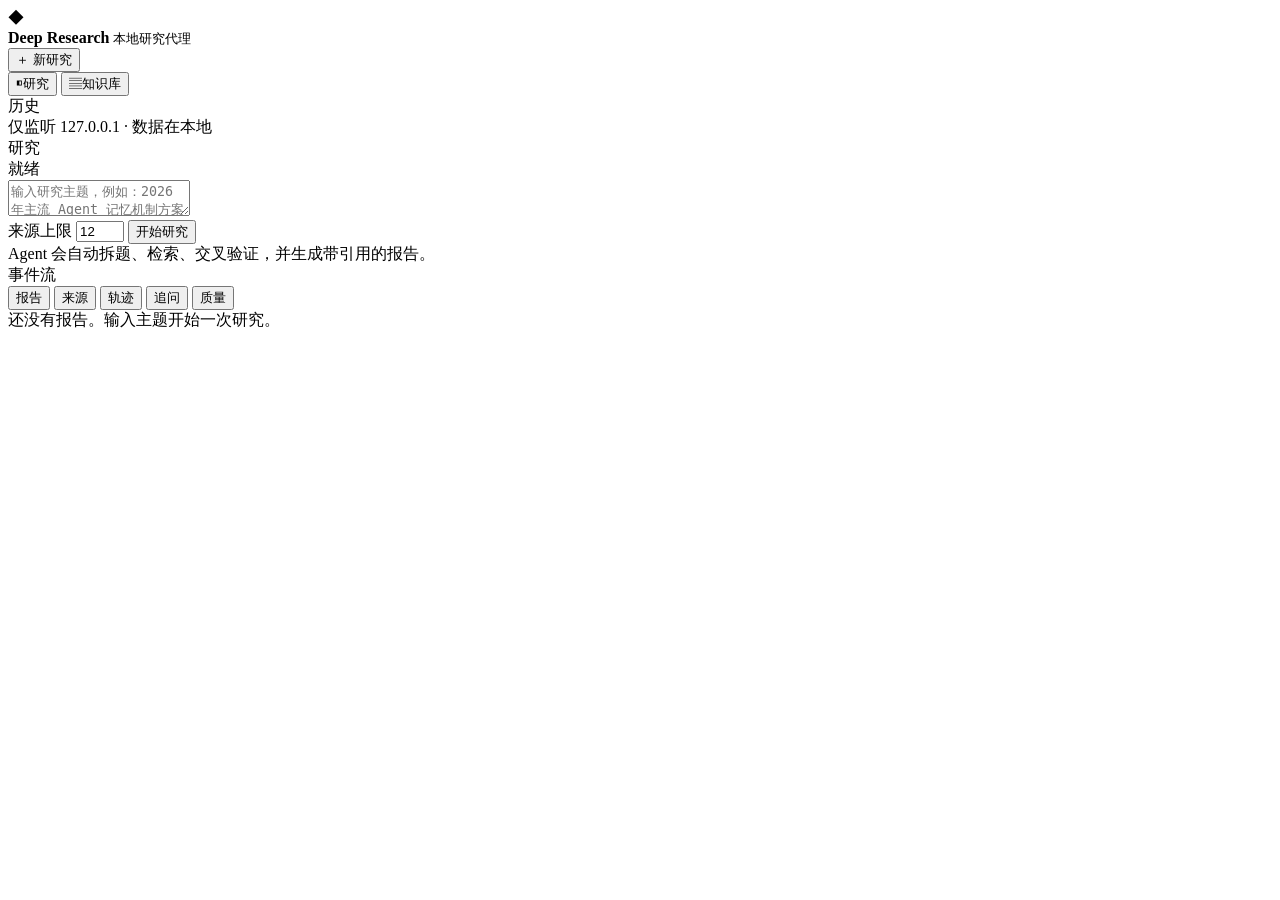
==== src/dra/web/static/index.html @ 0d7a7fd3 "feat: 增加质量 tab" ====
<!doctype html>
<html lang="zh-CN">
<head>
  <meta charset="utf-8">
  <meta name="viewport" content="width=device-width, initial-scale=1">
  <title>Deep Research Agent</title>
  <link rel="stylesheet" href="/static/style.css">
</head>
<body>
<div class="app">
  <aside class="sidebar">
    <div class="brand">
      <span class="logo">◆</span>
      <div>
        <b>Deep Research</b>
        <small>本地研究代理</small>
      </div>
    </div>
    <button id="newBtn" class="new">＋ 新研究</button>
    <nav class="nav">
      <button class="nav-item active" data-view="research"><span>◧</span>研究</button>
      <button class="nav-item" data-view="kb"><span>▤</span>知识库</button>
    </nav>
    <div class="sec">历史</div>
    <div id="history" class="history"></div>
    <div class="side-foot">仅监听 127.0.0.1 · 数据在本地</div>
  </aside>

  <main>
    <header class="topbar">
      <div class="title" id="viewTitle">研究</div>
      <div id="runBadge" class="badge idle">就绪</div>
    </header>

    <div id="view-research" class="view">
      <section class="composer">
        <textarea id="topic" rows="2" placeholder="输入研究主题，例如：2026 年主流 Agent 记忆机制方案对比"></textarea>
        <div class="controls">
          <label>来源上限
            <input id="maxSources" type="number" value="12" min="4" max="20">
          </label>
          <button id="startBtn" class="primary">开始研究</button>
        </div>
        <div class="hint" id="hint">Agent 会自动拆题、检索、交叉验证，并生成带引用的报告。</div>
      </section>

      <section class="workspace">
        <div class="flow">
          <div class="stages" id="stages"></div>
          <div class="logs-wrap">
            <div class="logs-head">事件流</div>
            <div class="logs" id="logs"></div>
          </div>
        </div>

        <div class="result">
          <div class="tabs">
            <button class="tab active" data-tab="report">报告</button>
            <button class="tab" data-tab="sources">来源</button>
            <button class="tab" data-tab="trace">轨迹</button>
            <button class="tab" data-tab="followups">追问</button>
            <button class="tab" data-tab="quality">质量</button>
          </div>
          <div id="panel" class="panel">
            <div class="empty">还没有报告。输入主题开始一次研究。</div>
          </div>
        </div>
      </section>
    </div>

    <div id="view-kb" class="view kb-view" hidden>
      <div class="kb-toolbar">
        <input id="kbQuery" placeholder="搜索知识库，例如：换电 成本 / 向量数据库 延迟">
        <button id="kbSearchBtn" class="primary">搜索</button>
      </div>
      <div class="kb-stats" id="kbStats"></div>
      <div class="kb-results" id="kbResults"></div>
      <div class="kb-docs-head">已入库文档</div>
      <div class="kb-docs" id="kbDocs"></div>
    </div>
  </main>
</div>
<div id="toast" class="toast"></div>
<script src="/static/app.js"></script>
</body>
</html>
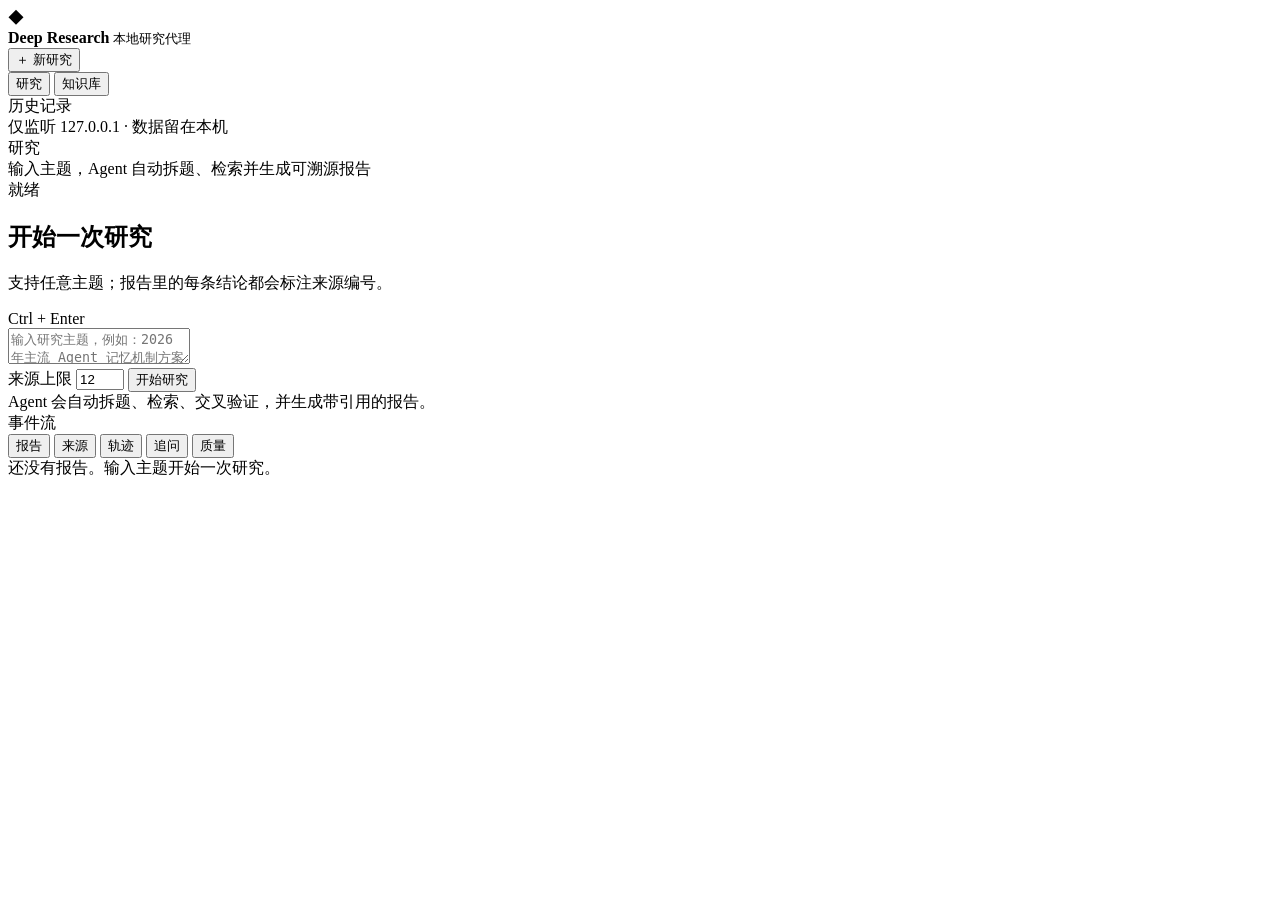
==== commit 83f41d80: "feat: 浅色界面重做，轨迹实时更新与质量面板修复" ====
--- a/src/dra/web/static/index.html
+++ b/src/dra/web/static/index.html
@@ -3,6 +3,7 @@
 <head>
   <meta charset="utf-8">
   <meta name="viewport" content="width=device-width, initial-scale=1">
+  <meta name="theme-color" content="#f5f7fb">
   <title>Deep Research Agent</title>
   <link rel="stylesheet" href="/static/style.css">
 </head>
@@ -10,30 +11,40 @@
 <div class="app">
   <aside class="sidebar">
     <div class="brand">
-      <span class="logo">◆</span>
-      <div>
+      <div class="logo">◆</div>
+      <div class="brand-text">
         <b>Deep Research</b>
         <small>本地研究代理</small>
       </div>
     </div>
     <button id="newBtn" class="new">＋ 新研究</button>
     <nav class="nav">
-      <button class="nav-item active" data-view="research"><span>◧</span>研究</button>
-      <button class="nav-item" data-view="kb"><span>▤</span>知识库</button>
+      <button class="nav-item active" data-view="research">研究</button>
+      <button class="nav-item" data-view="kb">知识库</button>
     </nav>
-    <div class="sec">历史</div>
+    <div class="sec">历史记录</div>
     <div id="history" class="history"></div>
-    <div class="side-foot">仅监听 127.0.0.1 · 数据在本地</div>
+    <div class="side-foot"><span class="live-dot"></span>仅监听 127.0.0.1 · 数据留在本机</div>
   </aside>
 
   <main>
     <header class="topbar">
-      <div class="title" id="viewTitle">研究</div>
+      <div class="title-wrap">
+        <div class="title" id="viewTitle">研究</div>
+        <div class="subtitle">输入主题，Agent 自动拆题、检索并生成可溯源报告</div>
+      </div>
       <div id="runBadge" class="badge idle">就绪</div>
     </header>
 
     <div id="view-research" class="view">
       <section class="composer">
+        <div class="composer-head">
+          <div>
+            <h2>开始一次研究</h2>
+            <p>支持任意主题；报告里的每条结论都会标注来源编号。</p>
+          </div>
+          <span class="kbd-hint">Ctrl + Enter</span>
+        </div>
         <textarea id="topic" rows="2" placeholder="输入研究主题，例如：2026 年主流 Agent 记忆机制方案对比"></textarea>
         <div class="controls">
           <label>来源上限
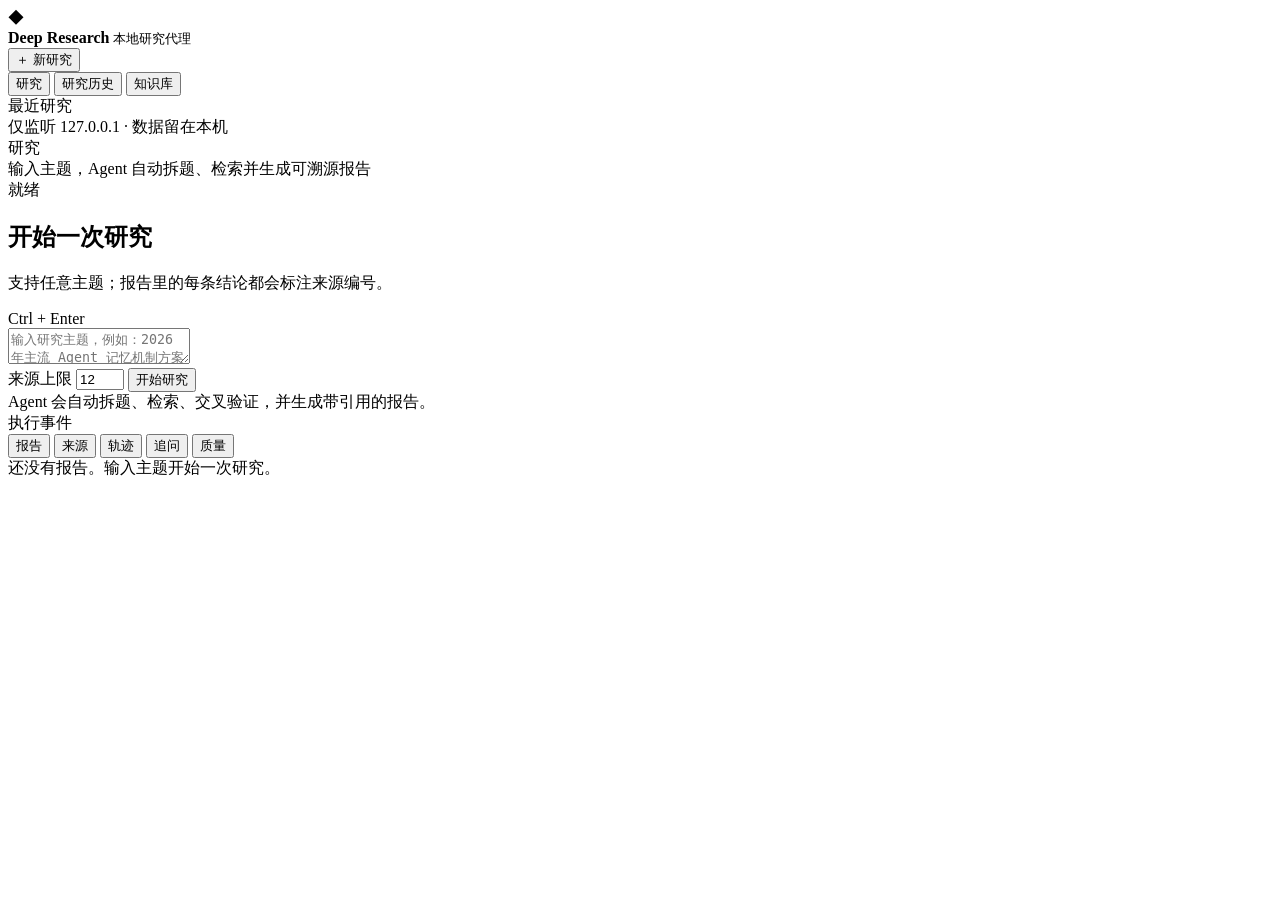
==== commit 1e98f430: "feat: 历史视图与知识库左右布局" ====
--- a/src/dra/web/static/index.html
+++ b/src/dra/web/static/index.html
@@ -20,9 +20,10 @@
     <button id="newBtn" class="new">＋ 新研究</button>
     <nav class="nav">
       <button class="nav-item active" data-view="research">研究</button>
+      <button class="nav-item" data-view="history">研究历史</button>
       <button class="nav-item" data-view="kb">知识库</button>
     </nav>
-    <div class="sec">历史记录</div>
+    <div class="sec">最近研究</div>
     <div id="history" class="history"></div>
     <div class="side-foot"><span class="live-dot"></span>仅监听 127.0.0.1 · 数据留在本机</div>
   </aside>
@@ -31,7 +32,7 @@
     <header class="topbar">
       <div class="title-wrap">
         <div class="title" id="viewTitle">研究</div>
-        <div class="subtitle">输入主题，Agent 自动拆题、检索并生成可溯源报告</div>
+        <div class="subtitle" id="viewSubtitle">输入主题，Agent 自动拆题、检索并生成可溯源报告</div>
       </div>
       <div id="runBadge" class="badge idle">就绪</div>
     </header>
@@ -59,7 +60,7 @@
         <div class="flow">
           <div class="stages" id="stages"></div>
           <div class="logs-wrap">
-            <div class="logs-head">事件流</div>
+            <div class="logs-head">执行事件</div>
             <div class="logs" id="logs"></div>
           </div>
         </div>
@@ -79,15 +80,29 @@
       </section>
     </div>
 
+    <div id="view-history" class="view history-view" hidden>
+      <div class="history-head">
+        <span class="count" id="historyCount"></span>
+      </div>
+      <div id="historyCards" class="history-cards"></div>
+    </div>
+
     <div id="view-kb" class="view kb-view" hidden>
-      <div class="kb-toolbar">
-        <input id="kbQuery" placeholder="搜索知识库，例如：换电 成本 / 向量数据库 延迟">
-        <button id="kbSearchBtn" class="primary">搜索</button>
+      <div class="kb-layout">
+        <section class="kb-list">
+          <div class="kb-toolbar">
+            <input id="kbQuery" placeholder="搜索知识库，例如：换电 成本 / 向量数据库 延迟">
+            <button id="kbSearchBtn" class="primary">搜索</button>
+          </div>
+          <div class="kb-stats" id="kbStats"></div>
+          <div class="kb-results" id="kbResults"></div>
+          <div class="kb-docs-head">已入库文档</div>
+          <div class="kb-docs" id="kbDocs"></div>
+        </section>
+        <aside class="kb-detail" id="kbDetail">
+          <div class="empty">点击左侧文档查看分块与内容。</div>
+        </aside>
       </div>
-      <div class="kb-stats" id="kbStats"></div>
-      <div class="kb-results" id="kbResults"></div>
-      <div class="kb-docs-head">已入库文档</div>
-      <div class="kb-docs" id="kbDocs"></div>
     </div>
   </main>
 </div>
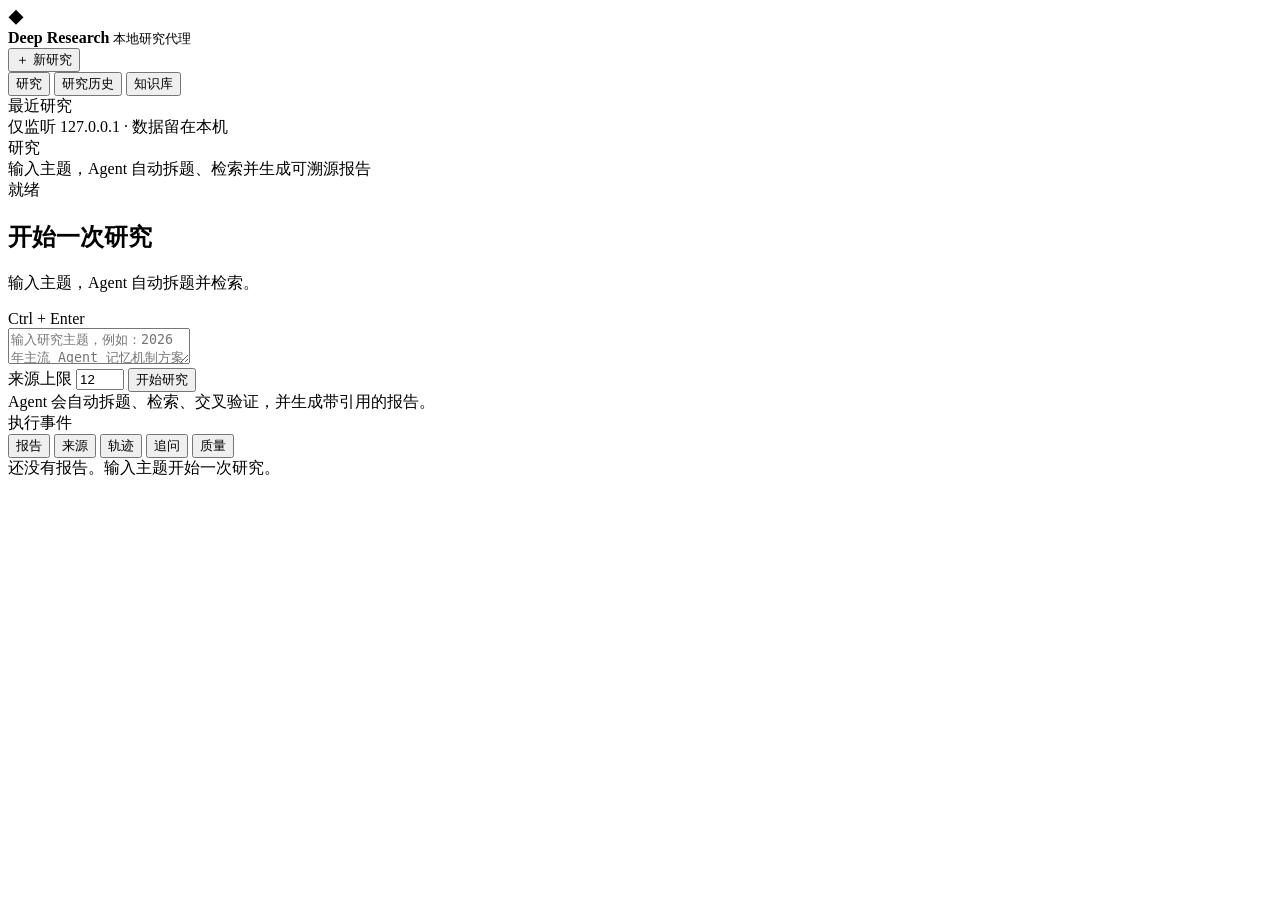
==== commit 650270a7: "feat: 研究页左右分栏" ====
--- a/src/dra/web/static/index.html
+++ b/src/dra/web/static/index.html
@@ -37,35 +37,37 @@
       <div id="runBadge" class="badge idle">就绪</div>
     </header>
 
-    <div id="view-research" class="view">
-      <section class="composer">
-        <div class="composer-head">
-          <div>
-            <h2>开始一次研究</h2>
-            <p>支持任意主题；报告里的每条结论都会标注来源编号。</p>
+    <div id="view-research" class="view research-view">
+      <div class="research-layout">
+        <section class="left-col">
+          <section class="composer">
+            <div class="composer-head">
+              <div>
+                <h2>开始一次研究</h2>
+                <p>输入主题，Agent 自动拆题并检索。</p>
+              </div>
+              <span class="kbd-hint">Ctrl + Enter</span>
+            </div>
+            <textarea id="topic" rows="2" placeholder="输入研究主题，例如：2026 年主流 Agent 记忆机制方案对比"></textarea>
+            <div class="controls">
+              <label>来源上限
+                <input id="maxSources" type="number" value="12" min="4" max="20">
+              </label>
+              <button id="startBtn" class="primary">开始研究</button>
+            </div>
+            <div class="hint" id="hint">Agent 会自动拆题、检索、交叉验证，并生成带引用的报告。</div>
+          </section>
+
+          <div class="flow">
+            <div class="stages" id="stages"></div>
+            <div class="logs-wrap">
+              <div class="logs-head">执行事件</div>
+              <div class="logs" id="logs"></div>
+            </div>
           </div>
-          <span class="kbd-hint">Ctrl + Enter</span>
-        </div>
-        <textarea id="topic" rows="2" placeholder="输入研究主题，例如：2026 年主流 Agent 记忆机制方案对比"></textarea>
-        <div class="controls">
-          <label>来源上限
-            <input id="maxSources" type="number" value="12" min="4" max="20">
-          </label>
-          <button id="startBtn" class="primary">开始研究</button>
-        </div>
-        <div class="hint" id="hint">Agent 会自动拆题、检索、交叉验证，并生成带引用的报告。</div>
-      </section>
+        </section>
 
-      <section class="workspace">
-        <div class="flow">
-          <div class="stages" id="stages"></div>
-          <div class="logs-wrap">
-            <div class="logs-head">执行事件</div>
-            <div class="logs" id="logs"></div>
-          </div>
-        </div>
-
-        <div class="result">
+        <section class="result">
           <div class="tabs">
             <button class="tab active" data-tab="report">报告</button>
             <button class="tab" data-tab="sources">来源</button>
@@ -76,8 +78,8 @@
           <div id="panel" class="panel">
             <div class="empty">还没有报告。输入主题开始一次研究。</div>
           </div>
-        </div>
-      </section>
+        </section>
+      </div>
     </div>
 
     <div id="view-history" class="view history-view" hidden>
@@ -93,8 +95,13 @@
           <div class="kb-toolbar">
             <input id="kbQuery" placeholder="搜索知识库，例如：换电 成本 / 向量数据库 延迟">
             <button id="kbSearchBtn" class="primary">搜索</button>
+            <button id="kbAddBtn" class="ghost-btn kb-add">＋ 添加文档</button>
+            <input id="kbFile" type="file" accept=".md,.markdown,.txt,.pdf" hidden>
           </div>
-          <div class="kb-stats" id="kbStats"></div>
+          <div class="kb-filterbar">
+            <select id="kbCategory"><option value="">全部分类</option></select>
+            <span class="kb-stats" id="kbStats"></span>
+          </div>
           <div class="kb-results" id="kbResults"></div>
           <div class="kb-docs-head">已入库文档</div>
           <div class="kb-docs" id="kbDocs"></div>
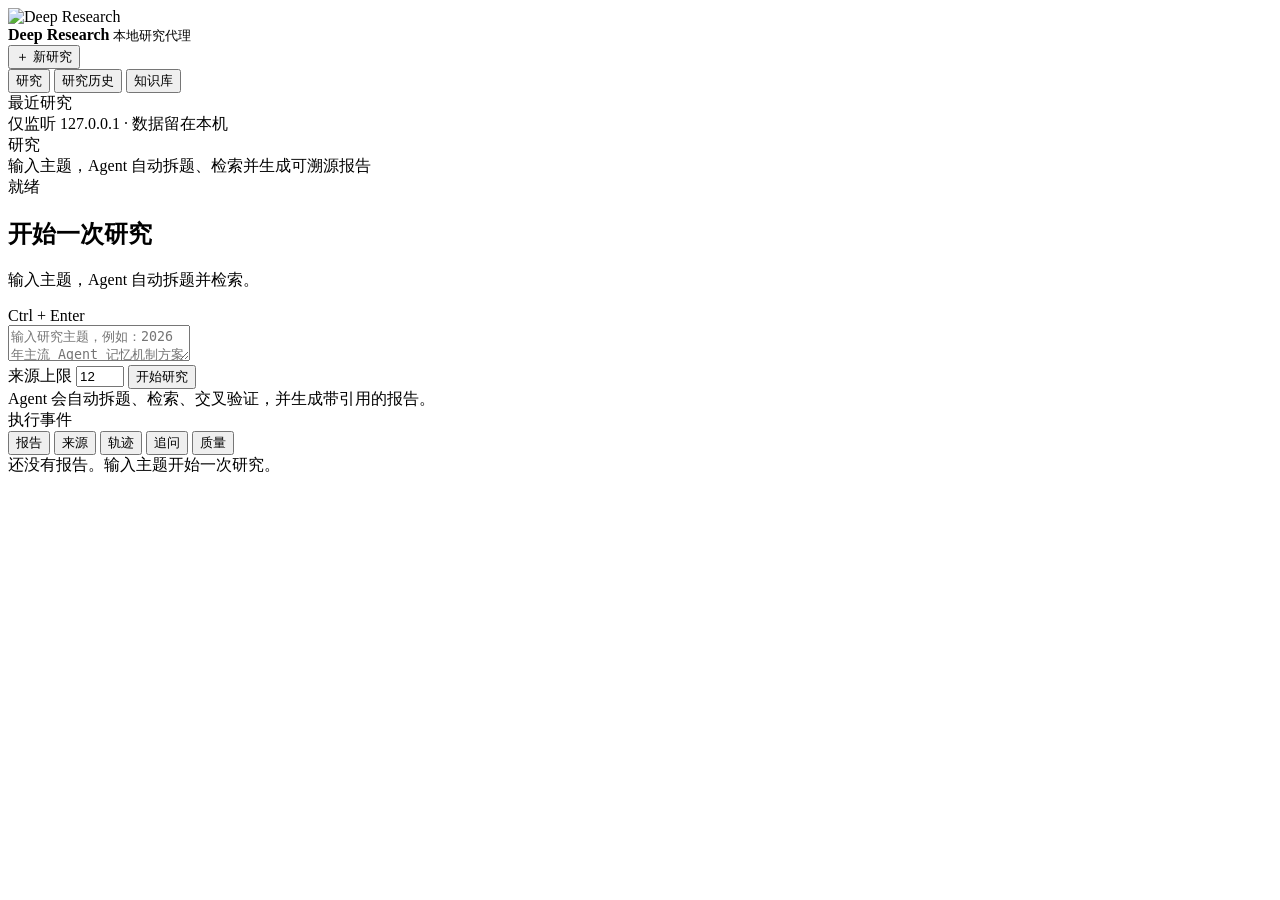
==== commit 3e664d38: "feat: 机器人 Logo 与页面结构" ====
--- a/src/dra/web/static/index.html
+++ b/src/dra/web/static/index.html
@@ -11,7 +11,7 @@
 <div class="app">
   <aside class="sidebar">
     <div class="brand">
-      <div class="logo">◆</div>
+      <img class="logo" src="/static/logo.png" alt="Deep Research">
       <div class="brand-text">
         <b>Deep Research</b>
         <small>本地研究代理</small>
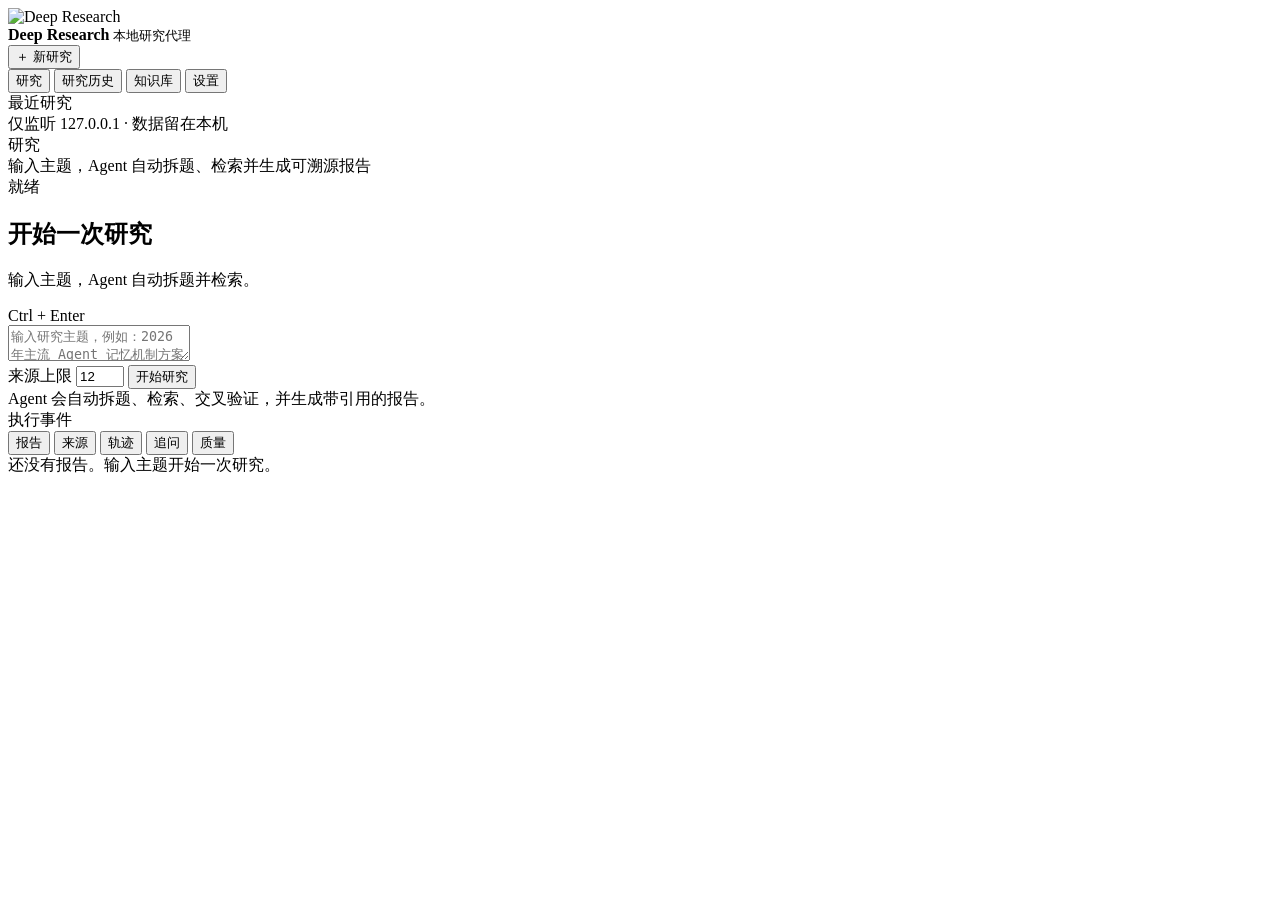
==== commit 9b7467ca: "feat: BYOK 首次配置、服务商预设与设置页" ====
--- a/src/dra/web/static/index.html
+++ b/src/dra/web/static/index.html
@@ -22,6 +22,7 @@
       <button class="nav-item active" data-view="research">研究</button>
       <button class="nav-item" data-view="history">研究历史</button>
       <button class="nav-item" data-view="kb">知识库</button>
+      <button class="nav-item" data-view="settings">设置</button>
     </nav>
     <div class="sec">最近研究</div>
     <div id="history" class="history"></div>
@@ -36,6 +37,11 @@
       </div>
       <div id="runBadge" class="badge idle">就绪</div>
     </header>
+
+    <div id="setupBanner" class="setup-banner" hidden>
+      <span>还没有配置模型或搜索 Key，先完成配置再开始研究。</span>
+      <button id="setupGo" class="primary">去配置</button>
+    </div>
 
     <div id="view-research" class="view research-view">
       <div class="research-layout">
@@ -111,6 +117,54 @@
         </aside>
       </div>
     </div>
+
+    <div id="view-settings" class="view settings-view" hidden>
+      <div class="settings-card">
+        <h2>模型服务</h2>
+        <p class="settings-sub">选择服务商后会自动填好 Base URL；模型列表可以自动拉取。</p>
+        <div class="form-grid">
+          <label>服务商
+            <select id="setProvider"></select>
+          </label>
+          <label>Base URL
+            <input id="setBaseUrl" placeholder="https://api.example.com/v1" spellcheck="false">
+          </label>
+          <label>API Key
+            <input id="setApiKey" type="password" placeholder="粘贴 API Key" autocomplete="off">
+          </label>
+          <label>模型
+            <input id="setModel" list="modelOptions" placeholder="qwen3.8-max" spellcheck="false">
+            <datalist id="modelOptions"></datalist>
+          </label>
+        </div>
+        <div class="settings-actions">
+          <button id="fetchModelsBtn" class="ghost-btn">拉取模型列表</button>
+          <button id="testProviderBtn" class="ghost-btn">测试连接</button>
+          <span id="testStatus" class="settings-status"></span>
+        </div>
+
+        <h2>搜索服务</h2>
+        <p class="settings-sub">研究报告的检索来源，目前支持 Tavily。</p>
+        <div class="form-grid">
+          <label>Tavily API Key
+            <input id="setTavily" type="password" placeholder="tvly-..." autocomplete="off">
+          </label>
+        </div>
+
+        <h2>质量</h2>
+        <div class="form-grid">
+          <label>数字可核验阈值
+            <input id="setMinSupport" type="number" min="0" max="1" step="0.05">
+          </label>
+        </div>
+
+        <div class="settings-actions">
+          <button id="saveSettingsBtn" class="primary">保存配置</button>
+          <span id="settingsHint" class="settings-status"></span>
+        </div>
+        <p class="settings-foot">Key 保存在本机配置文件（权限 0600），不会上传到任何服务器。</p>
+      </div>
+    </div>
   </main>
 </div>
 <div id="toast" class="toast"></div>
